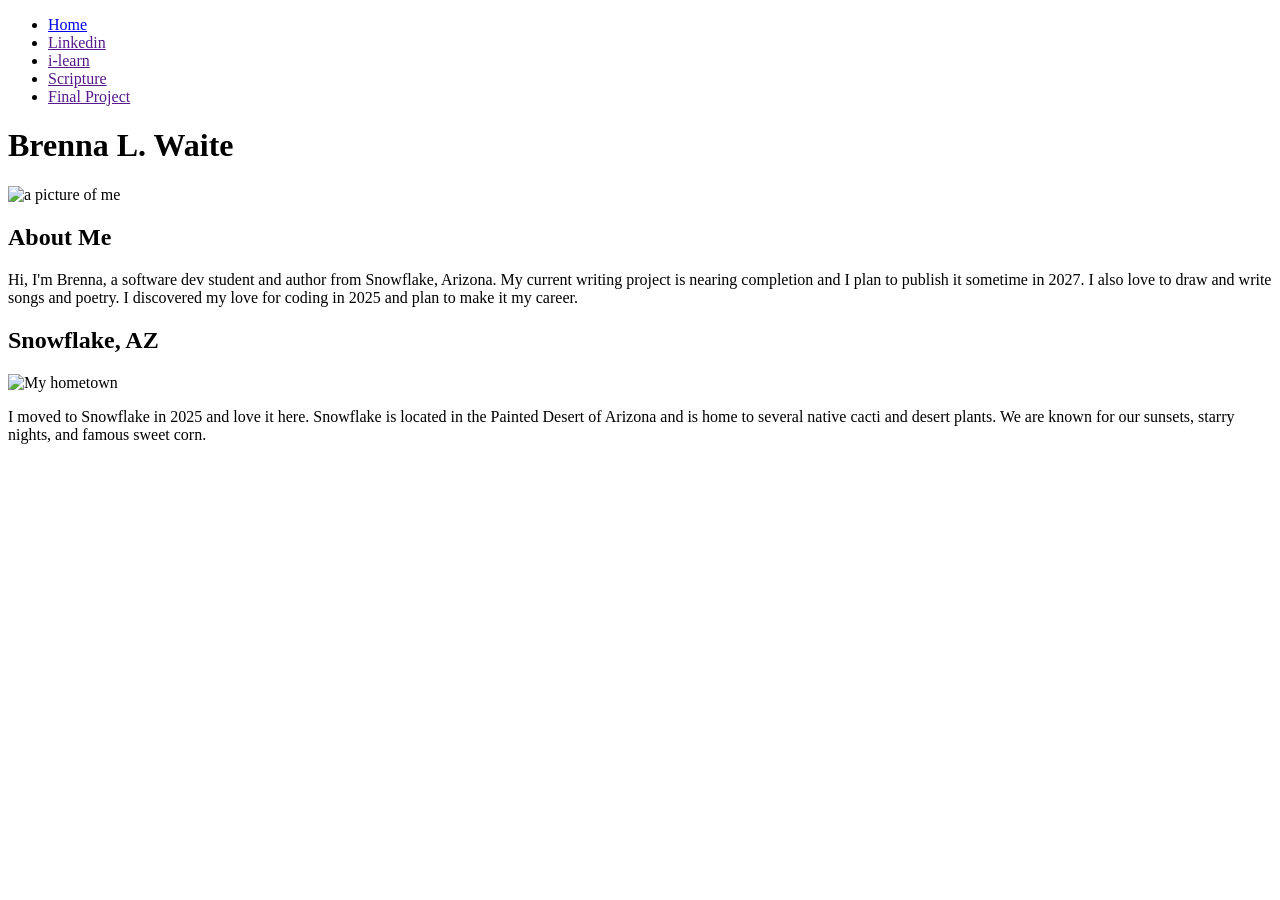
==== index.html @ 06e08274 "started on homepage" ====
<!DOCTYPE html>
<html lang="en">
<head>
    <meta charset="UTF-8">
    <meta name="viewport" content="width=device-width, initial-scale=1.0">
    <meta name="description" content="Brenna Waite's WDD 131 - Dynamic Web Fundamentals course website, assignments, final project, bio, scripture">
    <meta name="author" content="Brenna Waite">
    <title>WDD 131 - Dynamic Web Fundamentals - Brenna Waite</title>
</head>
<body>
    <header>
        <nav>
            <ul>
                <li><a href="index.html">Home</a></li>
                <li><a href=""</a>Linkedin</li>
                <li><a href="">i-learn</a></li>
                <li><a href="">Scripture</a></li>
                <li><a href="">Final Project</a></li>
            </ul>
    </header>
    <main>
        <h1>Brenna L. Waite</h1>
        <section>
            <article>
                <image href="images/" alt="a picture of me"></image>
                <h2>About Me</h2>
                <p>
                    Hi, I'm Brenna, a software dev student and author from Snowflake, Arizona. 
                    My current writing project is nearing completion and I plan to publish it sometime in 2027.
                    I also love to draw and write songs and poetry. I discovered my love for coding in 2025 and plan to make it my career.
                </p>
            </article>
            <article>
                <h2>Snowflake, AZ</h2>
                <image href="images/" alt="My hometown"></image>
                <p>
                    I moved to Snowflake in 2025 and love it here. Snowflake is located 
                    in the Painted Desert of Arizona and is home to several native cacti and desert 
                    plants. We are known for our sunsets, starry nights, and famous sweet corn. 
                </p>
            </article>
        </section>
    </main>
</body>
</html>
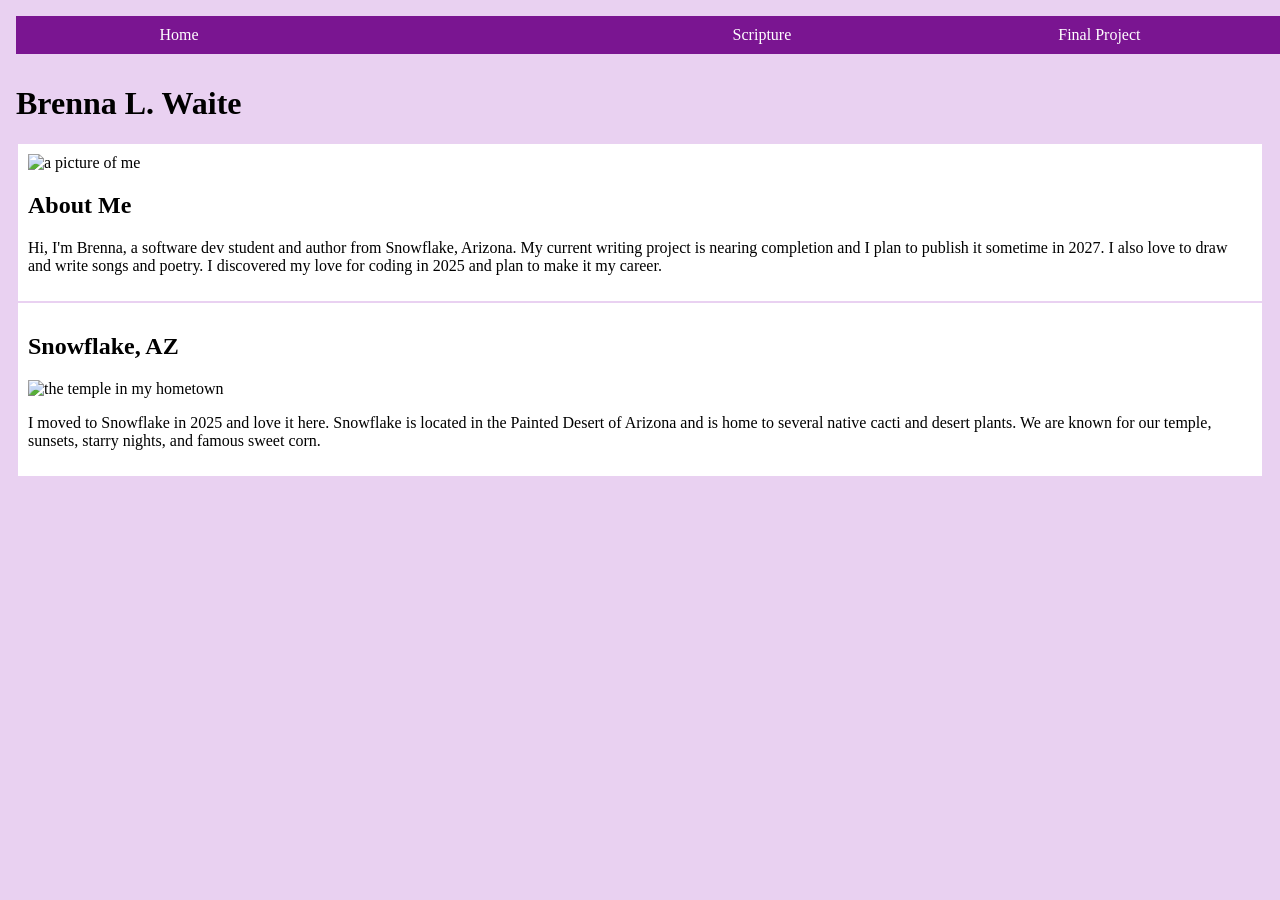
==== commit ba043a9c: "continued work on home page" ====
--- a/index.html
+++ b/index.html
@@ -6,40 +6,37 @@
     <meta name="description" content="Brenna Waite's WDD 131 - Dynamic Web Fundamentals course website, assignments, final project, bio, scripture">
     <meta name="author" content="Brenna Waite">
     <title>WDD 131 - Dynamic Web Fundamentals - Brenna Waite</title>
+    <link rel="stylesheet" href="styles/styles.css">
 </head>
 <body>
     <header>
         <nav>
-            <ul>
-                <li><a href="index.html">Home</a></li>
-                <li><a href=""</a>Linkedin</li>
-                <li><a href="">i-learn</a></li>
-                <li><a href="">Scripture</a></li>
-                <li><a href="">Final Project</a></li>
-            </ul>
+            <a href="index.html">Home</a>
+            <a href="https://www.linkedin.com/in/brenna-waite-5b8859447/"Linkedin</a>
+            <a href="">Scripture</a>
+            <a href="">Final Project</a>
+        </nav>
     </header>
     <main>
         <h1>Brenna L. Waite</h1>
-        <section>
-            <article>
-                <image href="images/" alt="a picture of me"></image>
-                <h2>About Me</h2>
-                <p>
-                    Hi, I'm Brenna, a software dev student and author from Snowflake, Arizona. 
-                    My current writing project is nearing completion and I plan to publish it sometime in 2027.
-                    I also love to draw and write songs and poetry. I discovered my love for coding in 2025 and plan to make it my career.
-                </p>
-            </article>
-            <article>
-                <h2>Snowflake, AZ</h2>
-                <image href="images/" alt="My hometown"></image>
-                <p>
-                    I moved to Snowflake in 2025 and love it here. Snowflake is located 
-                    in the Painted Desert of Arizona and is home to several native cacti and desert 
-                    plants. We are known for our sunsets, starry nights, and famous sweet corn. 
-                </p>
-            </article>
+        <section id="about" class="card">
+            <image href="images/me.jpg" alt="a picture of me"></image>
+            <h2>About Me</h2>
+            <p>
+                Hi, I'm Brenna, a software dev student and author from Snowflake, Arizona. 
+                My current writing project is nearing completion and I plan to publish it sometime in 2027.
+                I also love to draw and write songs and poetry. I discovered my love for coding in 2025 and plan to make it my career.
+            </p>
+        </section>
+        <section id="snowflake" class="card">
+            <h2>Snowflake, AZ</h2>
+            <image href="images/temple.jpg" alt="the temple in my hometown"></image>
+            <p>
+                I moved to Snowflake in 2025 and love it here. Snowflake is located 
+                in the Painted Desert of Arizona and is home to several native cacti and desert 
+                plants. We are known for our temple, sunsets, starry nights, and famous sweet corn. 
+            </p>
         </section>
     </main>
 </body>
-</html>
+</html>
--- a/styles/styles.css
+++ b/styles/styles.css
@@ -0,0 +1,73 @@
+header {
+    width: 100%;
+    background-color: #7a1591;
+    color: rgb(255, 252, 252);
+    text-align: center;
+    padding: 10px;
+    margin: 0;
+    margin-bottom: 10px;
+    display: flex;
+    flex-direction: column;
+}
+
+body {
+    background-color: #e9d1f1;
+    margin: 0;
+    padding: 1em;
+    display: grid;
+    grid-template-columns: auto;
+}
+
+ul {
+    list-style-type: none;
+    display: flex;
+    justify-content: space-around;
+    
+}
+
+nav{
+    text-decoration: none;
+    display: flex;
+    justify-content: space-around;
+    flex-direction: row;
+}
+
+nav a {
+    text-decoration: none;
+    color: white;
+}
+
+#about {
+    grid-column: 1/span 2;
+    background-color: white;
+    padding: 10px;
+    margin: 2px;
+}
+
+article {
+    display:block;
+}
+
+
+#snowflake {
+    grid-column: 3/span 2;
+    background-color: white;
+    padding: 10px;
+    margin: 2px;
+}
+footer {
+    width: 100%;
+    background-color: #7a1591;
+    color: rgb(255, 252, 252);
+    text-align: center;
+    padding: 10px;
+    margin: 0;
+    margin-top: 10px;
+}
+
+#tools {
+    display: grid;
+    grid-template-columns: auto auto auto;
+    grid-gap: 10px;
+    margin-top: 10px;
+}
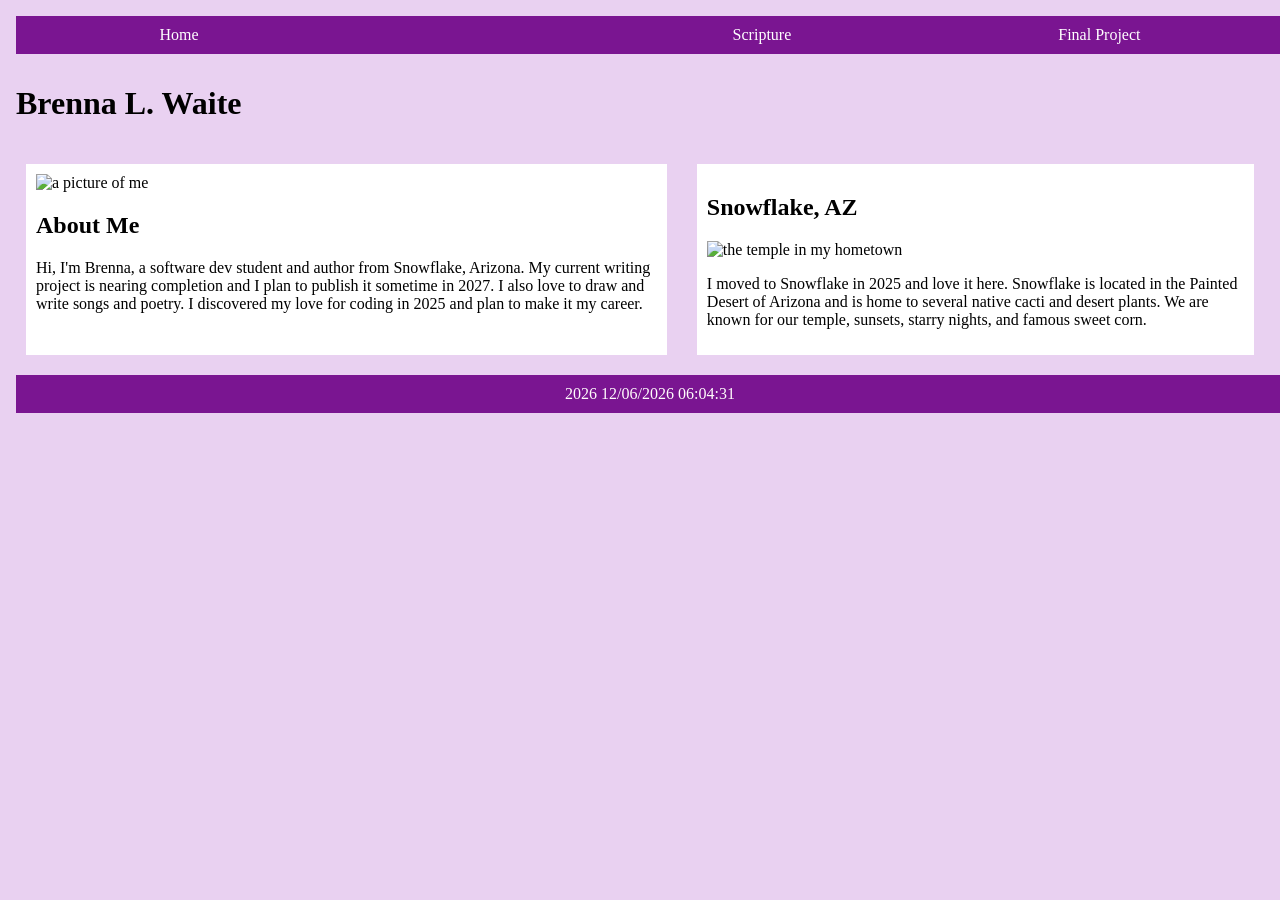
==== commit 5021e0c5: "finished home page with javascript and updated css." ====
--- a/index.html
+++ b/index.html
@@ -34,9 +34,14 @@
             <p>
                 I moved to Snowflake in 2025 and love it here. Snowflake is located 
                 in the Painted Desert of Arizona and is home to several native cacti and desert 
-                plants. We are known for our temple, sunsets, starry nights, and famous sweet corn. 
+                plants. We are known for our temple, sunsets, starry nights, and famous sweet corn.
             </p>
         </section>
     </main>
+    <footer>
+        <span id="currentyear">&copy </span>
+        <span id="lastModified">Last Updated </span>
+    </footer>
+    <script src="scripts/getdates.js"></script>
 </body>
 </html>
--- a/styles/styles.css
+++ b/styles/styles.css
@@ -14,15 +14,6 @@
     background-color: #e9d1f1;
     margin: 0;
     padding: 1em;
-    display: grid;
-    grid-template-columns: auto;
-}
-
-ul {
-    list-style-type: none;
-    display: flex;
-    justify-content: space-around;
-    
 }
 
 nav{
@@ -37,24 +28,27 @@
     color: white;
 }
 
+main {
+    display: grid;
+    grid-template-columns: auto;
+    grid-gap: 10px;
+}
+
 #about {
     grid-column: 1/span 2;
     background-color: white;
     padding: 10px;
-    margin: 2px;
-}
-
-article {
-    display:block;
+    margin: 10px;
 }
 
 
 #snowflake {
-    grid-column: 3/span 2;
+    grid-column: 3/span 1;
     background-color: white;
     padding: 10px;
-    margin: 2px;
+    margin: 10px;
 }
+
 footer {
     width: 100%;
     background-color: #7a1591;
@@ -63,11 +57,4 @@
     padding: 10px;
     margin: 0;
     margin-top: 10px;
-}
-
-#tools {
-    display: grid;
-    grid-template-columns: auto auto auto;
-    grid-gap: 10px;
-    margin-top: 10px;
 }
